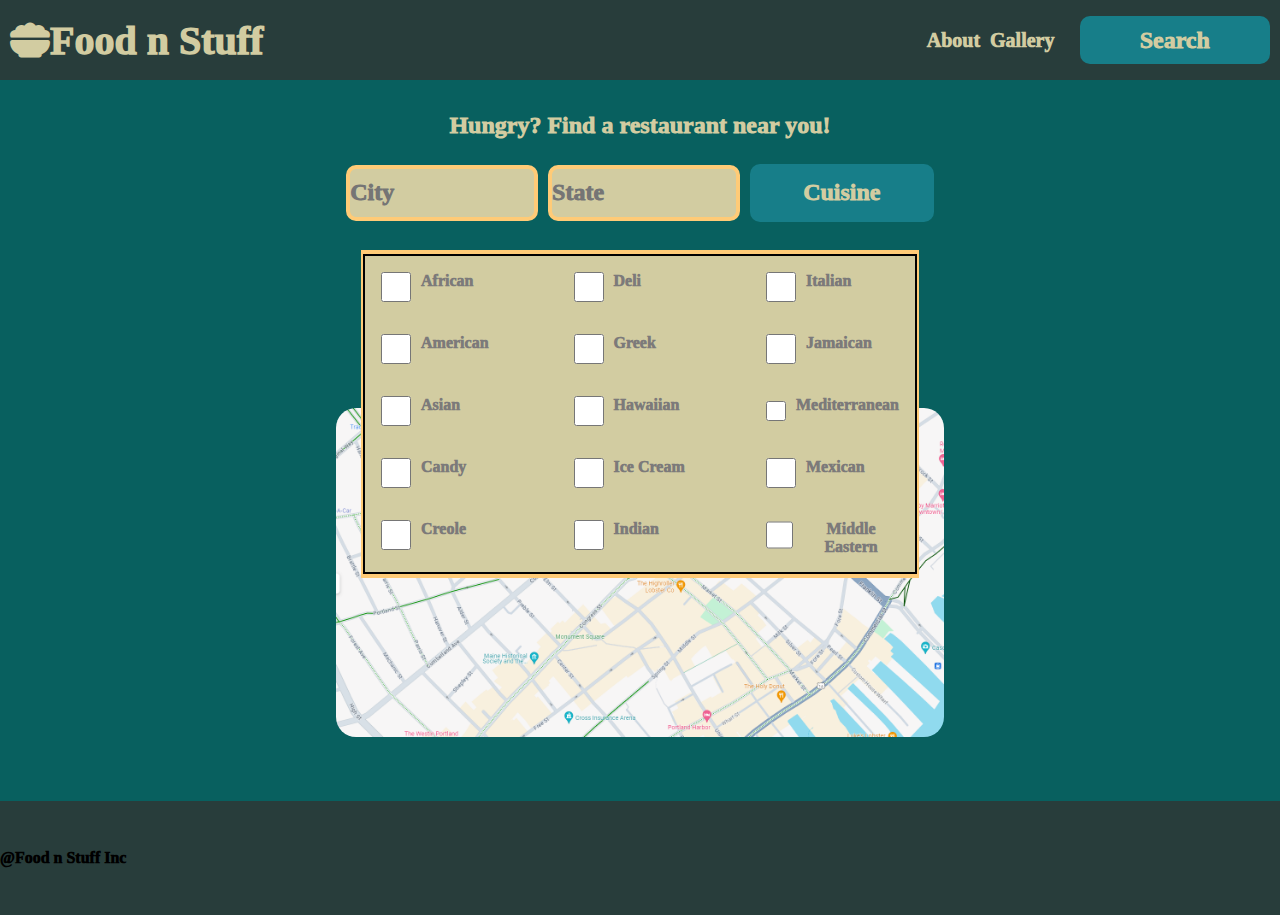
==== index.html @ bc725e2b "commit" ====
<!DOCTYPE html>
<html lang="en">
<head>
    <meta charset="UTF-8">
    <meta name="viewport" content="width=device-width, initial-scale=1.0">
    <title>Document</title>
    <link rel="stylesheet" href="final_project.css">
    <link rel="stylesheet" href="https://cdnjs.cloudflare.com/ajax/libs/font-awesome/6.4.2/css/all.min.css">
</head>
<body>
    <header>
        <div class="header-left">
            <i class="fa-solid fa-bowl-food"></i>
            <p>Food n Stuff</p>
            
        </div>
        <div class="header-right">
            <ul>
                <li>About</li>
                <li>Gallery</li>
            </ul>
            <button>Search</button>
        </div>
    </header>

    <main>
        <div class="main-top">
            <div class="hungry">Hungry? Find a restaurant near you!</div>
            <div class="search-querys">
                <input type="text" class="City" placeholder="City">
                <input type="text" class="state" placeholder="State">
                <button class="cuisine">Cuisine</button>
            </div>
            <button class="search">Search</button>
        </div>
        <div class="cuisine-options">
            <div class="cols">
                <div class="col one">
                    <div class="cuisine-checkbox">
                        <input type="checkbox" name="African">
                        <label for="African">African</label>
                    </div>
                    <div class="cuisine-checkbox">
                        <input type="checkbox" name="American">
                        <label for="American">American</label>
                    </div>
                    <div class="cuisine-checkbox">
                        <input type="checkbox" name="Asian">
                        <label for="Asian">Asian</label>
                    </div>
                    <div class="cuisine-checkbox">
                        <input type="checkbox" name="Candy">
                        <label for="Candy">Candy</label>
                    </div>
                    <div class="cuisine-checkbox">
                        <input type="checkbox" name="Creole">
                        <label for="Creole">Creole</label>
                    </div>                    
                </div>
                <div class="col two">
                    <div class="cuisine-checkbox">
                        <input type="checkbox" name="Deli">
                        <label for="Deli">Deli</label>
                    </div>
                    <div class="cuisine-checkbox">
                        <input type="checkbox" name="Greek">
                        <label for="Greek">Greek</label>
                    </div>
                    <div class="cuisine-checkbox">
                        <input type="checkbox" name="Hawaiian">
                        <label for="Hawaiian">Hawaiian</label>
                    </div>
                    <div class="cuisine-checkbox">
                        <input type="checkbox" name="Ice Cream">
                        <label for="Ice Cream">Ice Cream</label>
                    </div>
                    <div class="cuisine-checkbox">
                        <input type="checkbox" name="Indian">
                        <label for="Indian">Indian</label>
                    </div>                    
                </div>
                <div class="col three">

                    <div class="cuisine-checkbox">
                        <input type="checkbox" name="Italian">
                        <label for="Italian">Italian</label>
                    </div>
                    <div class="cuisine-checkbox">
                        <input type="checkbox" name="Jamaican">
                        <label for="Jamaican">Jamaican</label>
                    </div>
                    <div class="cuisine-checkbox">
                        <input type="checkbox" name="Mediterranean">
                        <label for="Mediterranean">Mediterranean</label>
                    </div>
                    <div class="cuisine-checkbox">
                        <input type="checkbox" name="Mexican">
                        <label for="Mexican">Mexican</label>
                    </div>
                    <div class="cuisine-checkbox">
                        <input type="checkbox" name="Middle Eastern">
                        <label for="Middle Eastern">Middle Eastern</label>
                    </div>
                </div>
            </div>
        </div>
        <div class="main-bottom">
            <div class="bottom-left"></div>
            <div class="bottom-mid">
                <img src="./images/location.png" alt="">
            </div>
            <div class="bottom-right"></div>
        </div>
    </main>
    
    <footer>
        <div class="footer-left">
            <p>@Food n Stuff Inc</p>
            <div>

            </div>
            <div></div>
        </div>
        <div class="footer-right"></div>
    </footer>
    <div class="cuisine-options-background"></div>
    <script src="./final_project.js"></script>
</body>
</html>
---- final_project.css ----
* {
    font-family: "Eczar", serif;
    font-weight: 1000;
    font-style: normal;
    /* color: #d2cca1; */
    margin: 0;
    padding: 0;
}



header {
    display: flex;
    flex-direction: row;
    background-color: #283d3b;
    color: #d2cca1;
    padding: 1rem 0;
}

.header-left {
    display: flex;
    flex-direction: row;
    width: 50%;
    font-size: 40px;
    align-items: center;
    margin-left: 10px;
}


.header-right {
    display: flex;
    flex-direction: row;
    width: 50%;
    justify-content: right;
    align-items: center;
}

.header-right li {
    font-size: 20px;
    margin-right: 10px;
}

ul {
    list-style: none;
    display: flex;
    flex-direction: row;
    margin-right: 15px;
}

.header-right button {
    height: 3rem;
    width: 30%;
    margin-right: 10px;
    border-radius: 10px;
    background-color: #177e89;
    border-color: transparent;
    color: #d2cca1;
    font-size: 24px;
}

.header-right button:hover {
    cursor: pointer;
}


main {
    background-color: #08605f;
    padding: 2rem 0;
    height: 73vh;
}



.main-top {
    position: relative;
    display: flex;
    justify-content: center;
    flex-direction: column;
    align-items: center;
}

.hungry {
    font-size: 24px;
    color: #d2cca1;
}

.search-querys {
    display: flex;
    flex-direction: row;
    align-items: center;
    justify-content: center;
    text-align: center;
    margin-top: 25px;
    /* border: solid 2px black; */
}

main input {
    font-size: 24px;
    width: 25%;
    margin-right: 10px;
    border: solid 4px #ffcb77;
    background-color: #d2cca1;
    border-radius: 10px;
    height: 3rem;
    color: #7c7a7a;
}

.cuisine {
    height: 3.6rem;
    width: 25%;
    border-radius: 10px;
    border: none;
    background-color: #177e89;
    color: #d2cca1;
    font-size: 24px;    
}

.cuisine:hover {
    cursor: pointer;
}

.search {
    margin: 30px 0 0 0;
    width: 15%;
    height: 3.5rem;
    background-color: #177e89;
    color: #d2cca1;
    border: none;
    border-radius: 10px;
    font-size: 24px;
}

.search:hover {
    cursor: pointer;
}

.cuisine-options {
    position: absolute;
    z-index: 2;
    left: 0;
    right: 0;
    top: 250px;
    margin-left: auto;
    margin-right: auto;
    display: flex;
    text-align: center;
    align-items: center;
    flex-direction: column;
    background-color: #d2cca1;
    border: solid 4px #ffcb77;
    color: #7c7a7a;
    width: 550px;
    height: 20rem;
    font-size: 16px;
}

.cols {
    display: flex;
    flex-direction: row;
    justify-content: space-between;
    border: solid 2px black;
    width: 100%;
}

.col {
    display: flex;
    flex-direction: column;
    color: #7c7a7a;
    width: 30%;
}

.cuisine-checkbox {
    display: flex;
    flex-direction: row;
    margin: 1rem;
}

.col input {
    width: 30px;
    height: 30px;
    display: flex;
    position: relative;
}

.col4 {
    display: flex;
    flex-direction: row;
    color: #7c7a7a;

}

.col input {
    border: solid 2px black;
}

.cuisine-options {
    color: #7c7a7a;
}

.cuisine-options-background {
    display: none;
    position: absolute;
    top: 0;
    z-index: 1;
    background-color: rgba(0, 0, 0, 0.548);
    width: 100%;
    height: 100%;
}

.main-bottom {
    position: relative;
    margin: 100px 0;

}

.bottom-mid {
    display: flex;
    justify-content: center;
    border-radius: 10px;
}

.bottom-mid img {
    width: 38rem;
    display: flex;
    border-radius: 20px;
    z-index: 0;
}

footer {
    background-color: #283d3b;
    padding: 3rem 0;
    z-index: 1;
}


@media (max-width: 430px){


    main {
        width: 430px;
    }

    .cuisine-options {
        width: 400px;
        height: 250px;
    }

    .col input {
        height: 15px;
        width: 15px;
    }

    .col {
        font-size: 12px;
    }

    .bottom-mid img {
        width: 420px;
    }
}
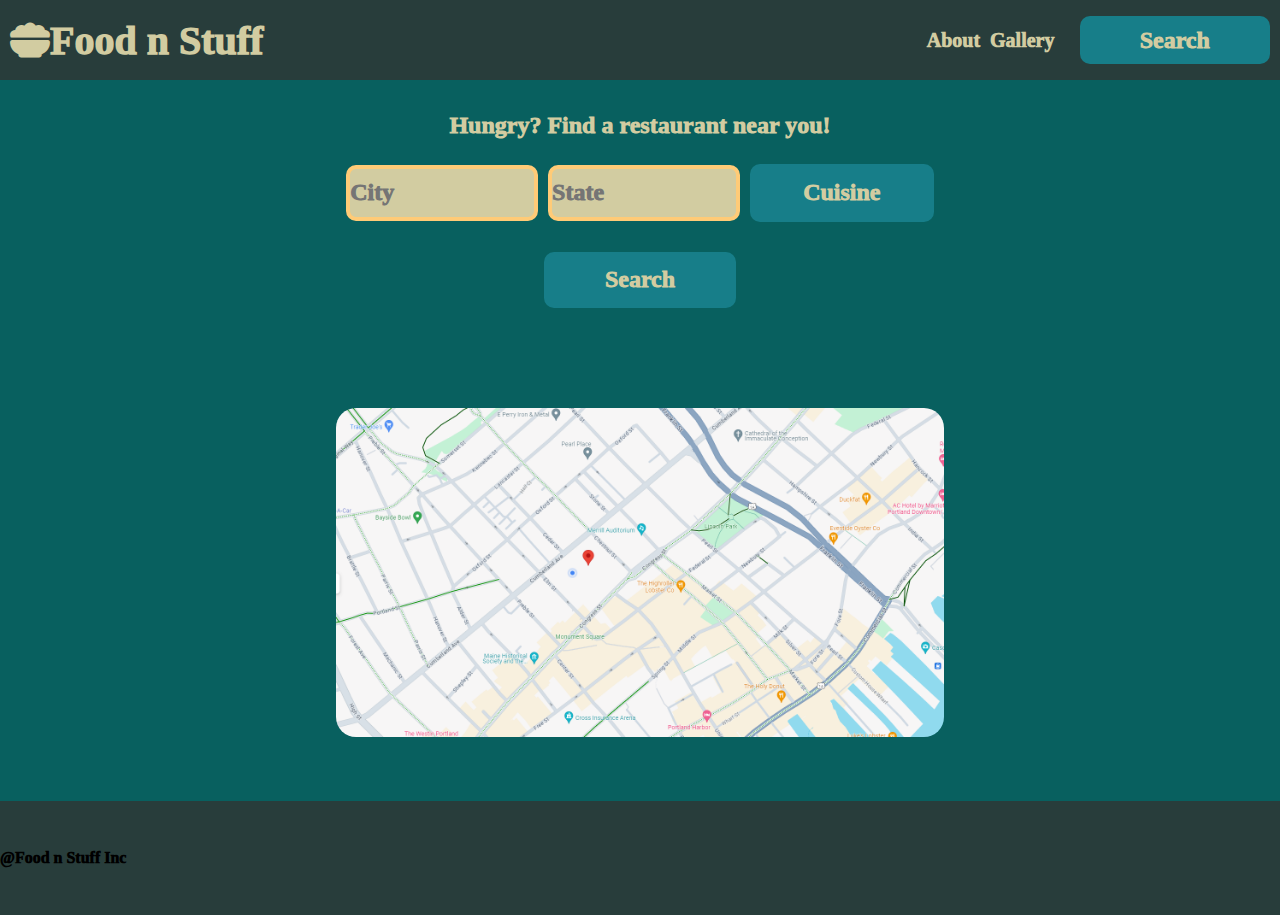
==== commit 0ab58f51: "commit" ====
--- a/index.html
+++ b/index.html
@@ -103,6 +103,7 @@
                     </div>
                 </div>
             </div>
+            <button class="apply">Apply</button>
         </div>
         <div class="main-bottom">
             <div class="bottom-left"></div>
--- a/final_project.css
+++ b/final_project.css
@@ -135,6 +135,7 @@
 }
 
 .cuisine-options {
+    display: none;
     position: absolute;
     z-index: 2;
     left: 0;
@@ -142,15 +143,15 @@
     top: 250px;
     margin-left: auto;
     margin-right: auto;
-    display: flex;
+    /* display: flex; */
     text-align: center;
     align-items: center;
     flex-direction: column;
     background-color: #d2cca1;
     border: solid 4px #ffcb77;
     color: #7c7a7a;
-    width: 550px;
-    height: 20rem;
+    width: 600px;
+    height: 24rem;
     font-size: 16px;
 }
 
@@ -175,6 +176,10 @@
     margin: 1rem;
 }
 
+.cuisine-checkbox label {
+    padding-top: 5px;
+}
+
 .col input {
     width: 30px;
     height: 30px;
@@ -182,19 +187,27 @@
     position: relative;
 }
 
-.col4 {
-    display: flex;
-    flex-direction: row;
-    color: #7c7a7a;
-
-}
-
 .col input {
     border: solid 2px black;
 }
 
 .cuisine-options {
     color: #7c7a7a;
+}
+
+.apply {
+    height: 3.5rem;
+    width: 175px;
+    border: none;
+    color: #d2cca1;
+    background-color: #177e89;
+    border-radius: 10px;
+    font-size: 24px;
+    margin-top: 5px;
+}
+
+.apply:hover {
+    cursor: pointer;
 }
 
 .cuisine-options-background {
@@ -235,14 +248,48 @@
 
 @media (max-width: 430px){
 
+    .header-left {
+        font-size: 30px
+    }
+
+    .header-right li {
+        font-size: 18px;
+        margin-right: 8px;
+    }
+
+    .header-right button {
+        height: 3rem;
+        width: 50%;
+        margin-right: 10px;
+        border-radius: 10px;
+        background-color: #177e89;
+        border-color: transparent;
+        color: #d2cca1;
+        font-size: 18px;
+    }
+
+    .hungry {
+        font-size: 20px;
+    }
 
     main {
         width: 430px;
     }
 
+    .search {
+        margin: 30px 0 0 0;
+        width: 25%;
+        height: 3.5rem;
+        background-color: #177e89;
+        color: #d2cca1;
+        border: none;
+        border-radius: 10px;
+        font-size: 24px;
+    }
+
     .cuisine-options {
         width: 400px;
-        height: 250px;
+        height: 350px;
     }
 
     .col input {
@@ -252,6 +299,7 @@
 
     .col {
         font-size: 12px;
+        
     }
 
     .bottom-mid img {
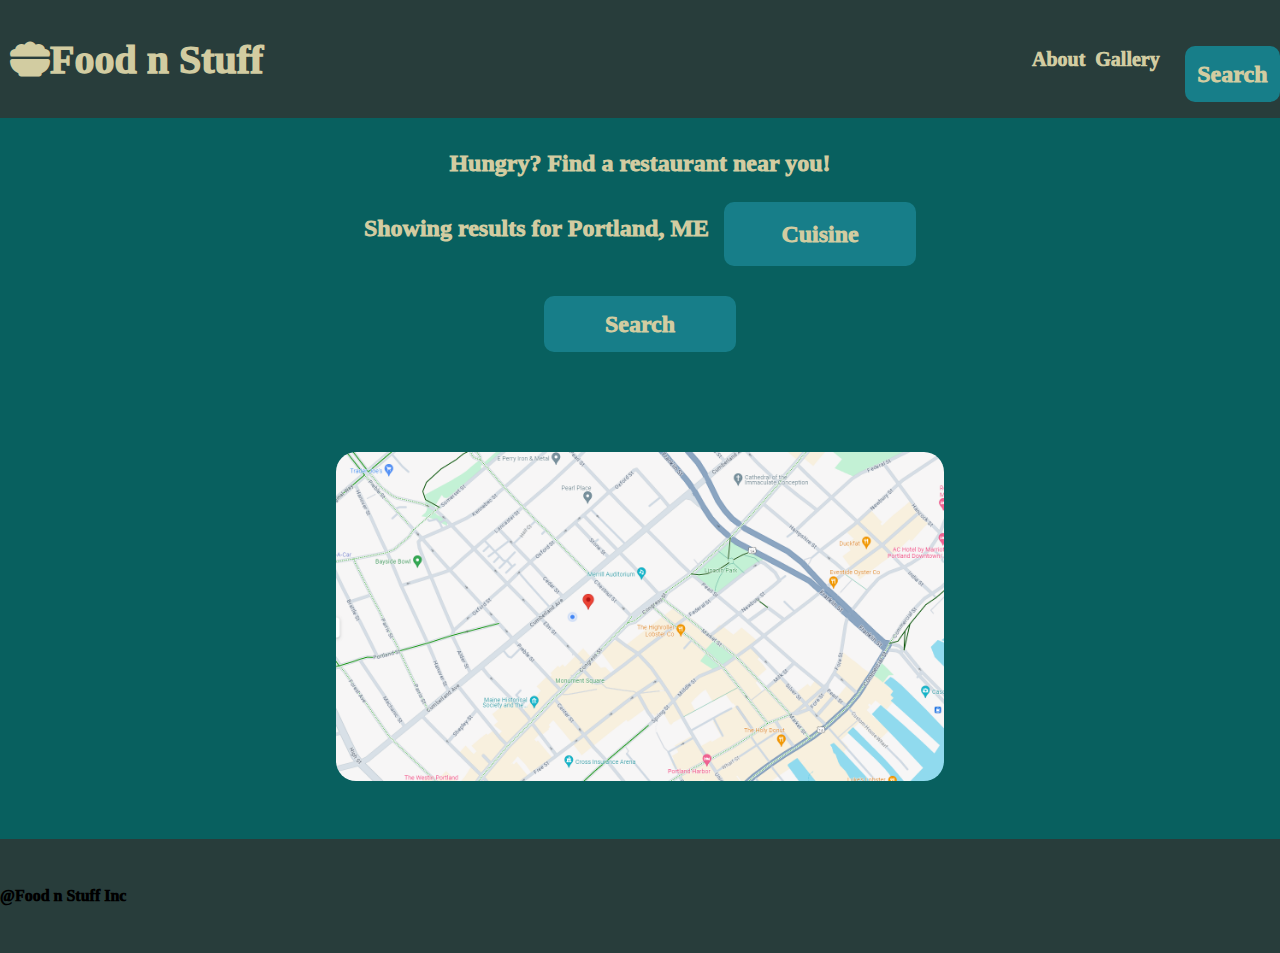
==== commit 7af430ad: "commit" ====
--- a/index.html
+++ b/index.html
@@ -16,19 +16,35 @@
         </div>
         <div class="header-right">
             <ul>
-                <li>About</li>
-                <li>Gallery</li>
+                <li><a href="./html/about.html">About</a></li>
+                <li><a href="./html/gallery.html">Gallery</a></li>
             </ul>
-            <button>Search</button>
-        </div>
-    </header>
+            <button class="search headerbtn">Search</button>
+            <div class="hamburger-button">
+                <button class="hamburger-button"><i class="hamburger fa-solid fa-bars"></i></button>
+            </div>
+        </div>
+    </header>  
+
+
+    <div class="hamburger-menu">
+        <div class="hamburger-option">
+            <a href="html/index.html">About</a>
+        </div>
+        <div class="hamburger-option">
+            <a href="html/monogram.html">Gallery</a>
+        </div>
+        <button class="search headerbtn2">Search</button>
+    </div>
+
 
     <main>
         <div class="main-top">
             <div class="hungry">Hungry? Find a restaurant near you!</div>
             <div class="search-querys">
-                <input type="text" class="City" placeholder="City">
-                <input type="text" class="state" placeholder="State">
+                <div class="query-text">
+                    <p>Showing results for <span class="location">Portland, ME</span></p>
+                </div>
                 <button class="cuisine">Cuisine</button>
             </div>
             <button class="search">Search</button>
@@ -37,68 +53,68 @@
             <div class="cols">
                 <div class="col one">
                     <div class="cuisine-checkbox">
-                        <input type="checkbox" name="African">
+                        <input type="checkbox" name="African" id="checkafrican"> 
                         <label for="African">African</label>
                     </div>
                     <div class="cuisine-checkbox">
-                        <input type="checkbox" name="American">
+                        <input type="checkbox" name="American" id="checkamerican">
                         <label for="American">American</label>
                     </div>
                     <div class="cuisine-checkbox">
-                        <input type="checkbox" name="Asian">
+                        <input type="checkbox" name="Asian" id="checkasian">
                         <label for="Asian">Asian</label>
                     </div>
                     <div class="cuisine-checkbox">
-                        <input type="checkbox" name="Candy">
+                        <input type="checkbox" name="Candy" id="checkcandy">
                         <label for="Candy">Candy</label>
                     </div>
                     <div class="cuisine-checkbox">
-                        <input type="checkbox" name="Creole">
+                        <input type="checkbox" name="Creole" id="checkcreole">
                         <label for="Creole">Creole</label>
                     </div>                    
                 </div>
                 <div class="col two">
                     <div class="cuisine-checkbox">
-                        <input type="checkbox" name="Deli">
+                        <input type="checkbox" name="Deli" id="checkdeli">
                         <label for="Deli">Deli</label>
                     </div>
                     <div class="cuisine-checkbox">
-                        <input type="checkbox" name="Greek">
+                        <input type="checkbox" name="Greek" id="checkgreek">
                         <label for="Greek">Greek</label>
                     </div>
                     <div class="cuisine-checkbox">
-                        <input type="checkbox" name="Hawaiian">
+                        <input type="checkbox" name="Hawaiian" id="checkhawaiian">
                         <label for="Hawaiian">Hawaiian</label>
                     </div>
                     <div class="cuisine-checkbox">
-                        <input type="checkbox" name="Ice Cream">
+                        <input type="checkbox" name="Ice Cream" id="checkicecream">
                         <label for="Ice Cream">Ice Cream</label>
                     </div>
                     <div class="cuisine-checkbox">
-                        <input type="checkbox" name="Indian">
+                        <input type="checkbox" name="Indian" id="checkindian">
                         <label for="Indian">Indian</label>
                     </div>                    
                 </div>
                 <div class="col three">
 
                     <div class="cuisine-checkbox">
-                        <input type="checkbox" name="Italian">
+                        <input type="checkbox" name="Italian" id="checkitalian">
                         <label for="Italian">Italian</label>
                     </div>
                     <div class="cuisine-checkbox">
-                        <input type="checkbox" name="Jamaican">
+                        <input type="checkbox" name="Jamaican" id="checkjamaican">
                         <label for="Jamaican">Jamaican</label>
                     </div>
                     <div class="cuisine-checkbox">
-                        <input type="checkbox" name="Mediterranean">
+                        <input type="checkbox" name="Mediterranean" id="checkmediterranean">
                         <label for="Mediterranean">Mediterranean</label>
                     </div>
                     <div class="cuisine-checkbox">
-                        <input type="checkbox" name="Mexican">
+                        <input type="checkbox" name="Mexican" id="checkmexican">
                         <label for="Mexican">Mexican</label>
                     </div>
                     <div class="cuisine-checkbox">
-                        <input type="checkbox" name="Middle Eastern">
+                        <input type="checkbox" name="Middle Eastern" id="checkmiddleeastern">
                         <label for="Middle Eastern">Middle Eastern</label>
                     </div>
                 </div>
@@ -108,7 +124,511 @@
         <div class="main-bottom">
             <div class="bottom-left"></div>
             <div class="bottom-mid">
-                <img src="./images/location.png" alt="">
+                <img src="./images/location.png" alt="" class="roughlocation">
+                <div class="restaurant-results">
+
+                    <div class="restaurants african">
+                        <div class="cuisine1">
+                            <img src="./images/restaurant_imgs/red-sea-restaurant.png" alt="">
+                            <div class="yap african">
+                                <p>Red Sea</p>
+                                <p>Cuisine: African</p>
+                                <p>30 Washington Ave, Portland, ME</p>
+                            </div>
+                        </div>
+                    </div>
+
+                    <div class="restaurants american">
+                        <div class="row one">
+                            <div class="cuisine1">
+                                <img src="./images/restaurant_imgs/american-1-restaurant.png" alt="">
+                                <div class="yap american">
+                                    <p>Ferry Village Market</p>
+                                    <p>Cuisine: American</p>
+                                    <p>323 Broadway, South Portland</p>
+                                </div>
+                            </div>
+                            <div class="cuisine1">
+                                <img src="./images/restaurant_imgs/american-2-restaurant.png" alt="">
+                                <div class="yap american">
+                                    <p>Coppersmith Tavern and Table</p>
+                                    <p>Cuisine: American</p>
+                                    <p>671 Main St, South Portland</p>
+                                </div>
+                            </div>
+                            <div class="cuisine1">
+                                <img src="./images/restaurant_imgs/american-3-restaurant.png" alt="">
+                                <div class="yap american">
+                                    <p>B.Good</p>
+                                    <p>Cuisine: American</p>
+                                    <p>200 Gorham Rd, South Portland</p>
+                                </div>
+                            </div>
+                        </div>
+                        <div class="row two">
+                            <div class="cuisine1">
+                                <img src="./images/restaurant_imgs/american-4-restaurant.png" alt="">
+                                <div class="yap american">
+                                    <p>Back Cove BBQ & Pizzeria</p>
+                                    <p>Cuisine: American</p>
+                                    <p>89 Ocean Ave, Portland</p>
+                                </div>
+                            </div>
+                            <div class="cuisine1">
+                                <img src="./images/restaurant_imgs/american-5-restaurant.png" alt="">
+                                <div class="yap american">
+                                    <p>The Fries Shop</p>
+                                    <p>Cuisine: American</p>
+                                    <p>364 Maine Mall Road F115, South Portland</p>
+                                </div>
+                            </div>
+                            <div class="cuisine1">
+                                <img src="./images/restaurant_imgs/american-6-restaurant.png" alt="">
+                                <div class="yap american">
+                                    <p>Buffalo Wild Wings</p>
+                                    <p>Cuisine: American</p>
+                                    <p>85 Western ave, South Portland</p>
+                                </div>
+                            </div>
+                        </div>
+                        <div class="row three">
+                            <div class="cuisine1">
+                                <img src="./images/restaurant_imgs/american-7-restaurant.png" alt="">
+                                <div class="yap american">
+                                    <p>Elevation Burger</p>
+                                    <p>Cuisine: American</p>
+                                    <p>85 Western Ave, South Portland</p>
+                                </div>
+                            </div>
+                            <div class="cuisine1">
+                                <img src="./images/restaurant_imgs/american-8-restaurant.png" alt="">
+                                <div class="yap american">
+                                    <p>Black Cow</p>
+                                    <p>Cuisine: American</p>
+                                    <p>83 Exchange St, Portland</p>
+                                </div>
+                            </div>
+                            <div class="cuisine1">
+                                <img src="./images/restaurant_imgs/american-9-restaurant.png" alt="">
+                                <div class="yap american">
+                                    <p>Bramhall</p>
+                                    <p>Cuisine: American</p>
+                                    <p>769 Congress St, Portland</p>
+                                </div>
+                            </div>
+                        </div>
+
+                    </div>
+                    <div class="restaurants asian">
+                        <div class="row one">
+                            <div class="cuisine1">
+                                <img src="./images/restaurant_imgs/asian-1-restaurant.png" alt="">
+                                <div class="yap asian">
+                                    <p></p>
+                                    <p></p>
+                                    <p></p>
+                                </div>
+                            </div>
+                            <div class="cuisine1">
+                                <img src="./images/restaurant_imgs/asian-2-restaurant.png" alt="">
+                                <div class="yap asian">
+                                    <p></p>
+                                    <p></p>
+                                    <p></p>
+                                </div>
+                            </div>
+                            <div class="cuisine1">
+                                <img src="./images/restaurant_imgs/asian-3-restaurant.png" alt="">
+                                <div class="yap asian">
+                                    <p></p>
+                                    <p></p>
+                                    <p></p>
+                                </div>
+                            </div>
+                        </div>
+                        <div class="row two">
+                            <div class="cuisine1">
+                                <img src="./images/restaurant_imgs/asian-4-restaurant.png" alt="">
+                                <div class="yap asian">
+                                    <p></p>
+                                    <p></p>
+                                    <p></p>
+                                </div>
+                            </div>
+                            <div class="cuisine1">
+                                <img src="./images/restaurant_imgs/asian-5-restaurant.png" alt="">
+                                <div class="yap asian">
+                                    <p></p>
+                                    <p></p>
+                                    <p></p>
+                                </div>
+                            </div>
+                            <div class="cuisine1">
+                                <img src="./images/restaurant_imgs/asian-6-restaurant.png" alt="">
+                                <div class="yap asian">
+                                    <p></p>
+                                    <p></p>
+                                    <p></p>
+                                </div>
+                            </div>
+                        </div>
+                        <div class="row three">
+                            <div class="cuisine1">
+                                <img src="./images/restaurant_imgs/asian-7-restaurant.png" alt="">
+                                <div class="yap asian">
+                                    <p></p>
+                                    <p></p>
+                                    <p></p>
+                                </div>
+                            </div>
+                            <div class="cuisine1">
+                                <img src="./images/restaurant_imgs/asian-8-restaurant.png" alt="">
+                                <div class="yap asian">
+                                    <p></p>
+                                    <p></p>
+                                    <p></p>
+                                </div>
+                            </div>
+                            <div class="cuisine1">
+                                <img src="./images/restaurant_imgs/asian-9-restaurant.png" alt="">
+                                <div class="yap asian">
+                                    <p></p>
+                                    <p></p>
+                                    <p></p>
+                                </div>
+                            </div>
+                        </div>
+
+
+                    </div>
+                    <div class="restaurants candy">
+                        <div class="row one">
+                            <div class="cuisine1">
+                                <img src="./images/restaurant_imgs/candy-1-restaurant.png" alt="">
+                                <div class="yap candy">
+                                    <p></p>
+                                    <p></p>
+                                    <p></p>
+                                </div>
+                            </div>
+                            <div class="cuisine1">
+                                <img src="./images/restaurant_imgs/candy-2-restaurant.png" alt="">
+                                <div class="yap candy">
+                                    <p></p>
+                                    <p></p>
+                                    <p></p>
+                                </div>
+                            </div>
+                            <div class="cuisine1">
+                                <img src="./images/restaurant_imgs/candy-3-restaurant.png" alt="">
+                                <div class="yap candy">
+                                    <p></p>
+                                    <p></p>
+                                    <p></p>
+                                </div>
+                            </div>
+                        </div>
+
+
+                    </div>
+                    <div class="restaurants creole">
+                        <div class="cuisine1">
+                            <img src="./images/restaurant_imgs/creole-1-restaurant.png" alt="">
+                            <div class="yap creole">
+                                <p></p>
+                                <p></p>
+                                <p></p>
+                            </div>
+                        </div>
+                    </div>
+                    <div class="restaurants deli">
+                        <div class="row one">
+                            <div class="cuisine1">
+                                <img src="./images/restaurant_imgs/deli-1-restaurant.png" alt="">
+                                <div class="yap deli">
+                                    <p></p>
+                                    <p></p>
+                                    <p></p>
+                                </div>
+                            </div>
+                            <div class="cuisine1">
+                                <img src="./images/restaurant_imgs/deli-2-restaurant.png" alt="">
+                                <div class="yap deli">
+                                    <p></p>
+                                    <p></p>
+                                    <p></p>
+                                </div>
+                            </div>
+                            <div class="cuisine1">
+                                <img src="./images/restaurant_imgs/deli-3-restaurant.png" alt="">
+                                <div class="yap deli">
+                                    <p></p>
+                                    <p></p>
+                                    <p></p>
+                                </div>
+                            </div>
+                        </div>
+                        <div class="row two">
+                            <div class="cuisine1">
+                                <img src="./images/restaurant_imgs/deli-4-restaurant.png" alt="">
+                                <div class="yap deli">
+                                    <p></p>
+                                    <p></p>
+                                    <p></p>
+                                </div>
+                            </div>
+                            <div class="cuisine1">
+                                <img src="./images/restaurant_imgs/deli-5-restaurant.png" alt="">
+                                <div class="yap deli">
+                                    <p></p>
+                                    <p></p>
+                                    <p></p>
+                                </div>
+                            </div>
+                            <div class="cuisine1">
+                                <img src="./images/restaurant_imgs/deli-6-restaurant.png" alt="">
+                                <div class="yap deli">
+                                    <p></p>
+                                    <p></p>
+                                    <p></p>
+                                </div>
+                            </div>
+                        </div>
+
+
+                    </div>
+                    <div class="restaurants greek">
+                        <div class="cuisine1">
+                            <p>No results found</p>
+                        </div>
+                    </div>
+                    <div class="restaurants hawaiian">
+                        <div class="row one">
+                            <div class="cuisine1">
+                                <img src="./images/restaurant_imgs/hawaiian-1-restaurant.png" alt="">
+                                <div class="yap hawaiian">
+                                    <p></p>
+                                    <p></p>
+                                    <p></p>
+                                </div>
+                            </div>
+                            <div class="cuisine1">
+                                <img src="./images/restaurant_imgs/hawaiian-2-restaurant.png" alt="">
+                                <div class="yap hawaiian">
+                                    <p></p>
+                                    <p></p>
+                                    <p></p>
+                                </div>
+                            </div>
+                        </div>
+
+                    </div>
+                    <div class="restaurants ice-cream">
+                        <div class="row one">
+                            <div class="cuisine1">
+                                <img src="./images/restaurant_imgs/icecream-1-restaurant.png" alt="">
+                                <div class="yap ice-cream">
+                                    <p></p>
+                                    <p></p>
+                                    <p></p>
+                                </div>
+                            </div>
+                            <div class="cuisine1">
+                                <img src="./images/restaurant_imgs/icecream-2-restaurant.png" alt="">
+                                <div class="yap ice-cream">
+                                    <p></p>
+                                    <p></p>
+                                    <p></p>
+                                </div>
+                            </div>
+                            <div class="cuisine1">
+                                <img src="./images/restaurant_imgs/icecream-3-restaurant.png" alt="">
+                                <div class="yap ice-cream">
+                                    <p></p>
+                                    <p></p>
+                                    <p></p>
+                                </div>
+                            </div>
+                        </div>
+
+                    </div>
+                    <div class="restaurants indian">
+                        <div class="row one">
+                            <div class="cuisine1">
+                                <img src="./images/restaurant_imgs/indian-1-restaurant.png" alt="">
+                                <div class="yap indian">
+                                    <p></p>
+                                    <p></p>
+                                    <p></p>
+                                </div>
+                            </div>
+                            <div class="cuisine1">
+                                <img src="./images/restaurant_imgs/indian-2-restaurant.png" alt="">
+                                <div class="yap indian">
+                                    <p></p>
+                                    <p></p>
+                                    <p></p>
+                                </div>
+                            </div>
+                            <div class="cuisine1">
+                                <img src="./images/restaurant_imgs/indian-3-restaurant.png" alt="">
+                                <div class="yap indian">
+                                    <p></p>
+                                    <p></p>
+                                    <p></p>
+                                </div>
+                            </div>
+                        </div>
+
+
+                    </div>
+                    <div class="restaurants italian">
+                        <div class="row one">
+                            <div class="cuisine1">
+                                <img src="./images/restaurant_imgs/italian-1-restaurant.png" alt="">
+                                <div class="yap italian">
+                                    <p></p>
+                                    <p></p>
+                                    <p></p>
+                                </div>
+                            </div>
+                            <div class="cuisine1">
+                                <img src="./images/restaurant_imgs/italian-2-restaurant.png" alt="">
+                                <div class="yap italian">
+                                    <p></p>
+                                    <p></p>
+                                    <p></p>
+                                </div>
+                            </div>
+                            <div class="cuisine1">
+                                <img src="./images/restaurant_imgs/italian-3-restaurant.png" alt="">
+                                <div class="yap italian">
+                                    <p></p>
+                                    <p></p>
+                                    <p></p>
+                                </div>
+                            </div>
+                        </div>
+
+
+                    </div>
+                    <div class="restaurants jamaican">
+                        <div class="cuisine1">
+                            <img src="./images/restaurant_imgs/jamiacan-1-restaurant.png" alt="">
+                            <div class="yap jamaican">
+                                <p></p>
+                                <p></p>
+                                <p></p>
+                            </div>
+                        </div>
+                    </div>
+                    <div class="restaurants mediterranean">
+                        <div class="row one">
+                            <div class="cuisine1">
+                                <img src="./images/restaurant_imgs/mediterranean-1-restaurant.png" alt="">
+                                <div class="yap mediterranean">
+                                    <p></p>
+                                    <p></p>
+                                    <p></p>
+                                </div>
+                            </div>
+                            <div class="cuisine1">
+                                <img src="./images/restaurant_imgs/mediterranean-2-restaurant.png" alt="">
+                                <div class="yap mediterranean">
+                                    <p></p>
+                                    <p></p>
+                                    <p></p>
+                                </div>
+                            </div>
+                        </div>
+
+                    </div>
+                    <div class="restaurants mexican">
+                        <div class="row one">
+                            <div class="cuisine1">
+                                <img src="./images/restaurant_imgs/mexican-1-restaurant.png" alt="">
+                                <div class="yap mexican">
+                                    <p></p>
+                                    <p></p>
+                                    <p></p>
+                                </div>
+                            </div>
+                            <div class="cuisine1">
+                                <img src="./images/restaurant_imgs/mexican-2-restaurant.png" alt="">
+                                <div class="yap mexican">
+                                    <p></p>
+                                    <p></p>
+                                    <p></p>
+                                </div>
+                            </div>
+                            <div class="cuisine1">
+                                <img src="./images/restaurant_imgs/mexican-3-restaurant.png" alt="">
+                                <div class="yap mexican">
+                                    <p></p>
+                                    <p></p>
+                                    <p></p>
+                                </div>
+                            </div>
+                        </div>
+                        <div class="row two">
+                            <div class="cuisine1">
+                                <img src="./images/restaurant_imgs/mexican-4-restaurant.png" alt="">
+                                <div class="yap mexican">
+                                    <p></p>
+                                    <p></p>
+                                    <p></p>
+                                </div>
+                            </div>
+                            <div class="cuisine1">
+                                <img src="./images/restaurant_imgs/mexican-5-restaurant.png" alt="">
+                                <div class="yap mexican">
+                                    <p></p>
+                                    <p></p>
+                                    <p></p>
+                                </div>
+                            </div>
+                            <div class="cuisine1">
+                                <img src="./images/restaurant_imgs/mexican-6-restaurant.png" alt="">
+                                <div class="yap mexican">
+                                    <p></p>
+                                    <p></p>
+                                    <p></p>
+                                </div>
+                            </div>
+                        </div>
+
+                    </div>
+                    <div class="restaurants middle-eastern">
+                        <div class="row one">
+                            <div class="cuisine1">
+                                <img src="./images/restaurant_imgs/middleeastern-1-restaurant.jpg" alt="">
+                                <div class="yap middle-eastern">
+                                    <p></p>
+                                    <p></p>
+                                    <p></p>
+                                </div>
+                            </div>
+                            <div class="cuisine1">
+                                <img src="./images/restaurant_imgs/middleeastern-2-restaurant.jpg" alt="">
+                                <div class="yap middle-eastern">
+                                    <p></p>
+                                    <p></p>
+                                    <p></p>
+                                </div>
+                            </div>
+                            <div class="cuisine1">
+                                <img src="./images/restaurant_imgs/middleeastern-3-restaurant.jpg" alt="">
+                                <div class="yap middle-eastern">
+                                    <p></p>
+                                    <p></p>
+                                    <p></p>
+                                </div>
+                            </div>
+                        </div>
+
+
+                    </div>
+                </div>
             </div>
             <div class="bottom-right"></div>
         </div>
--- a/final_project.css
+++ b/final_project.css
@@ -35,9 +35,11 @@
     align-items: center;
 }
 
-.header-right li {
+.header-right a {
     font-size: 20px;
     margin-right: 10px;
+    text-decoration: none;
+    color: #d2cca1;
 }
 
 ul {
@@ -47,7 +49,7 @@
     margin-right: 15px;
 }
 
-.header-right button {
+.headerbtn {
     height: 3rem;
     width: 30%;
     margin-right: 10px;
@@ -61,6 +63,40 @@
 .header-right button:hover {
     cursor: pointer;
 }
+
+.headerbtn2 {
+    display: none;
+    height: 3rem;
+    width: 60px;
+    margin-right: 10px;
+    border-radius: 10px;
+    background-color: #177e89;
+    border-color: transparent;
+    color: #d2cca1;
+    font-size: 18px;
+}
+
+
+
+.hamburger-button {
+    display: none;
+    color: #d2cca1;
+    border: transparent;
+    background-color: transparent;
+}
+
+
+.hamburger-menu {
+    display: none;
+    background-color: #08605f;
+}
+
+.hamburger-option {
+    display: none;
+    text-decoration: none;
+    color: #d2cca1;
+}
+
 
 
 main {
@@ -92,22 +128,28 @@
     text-align: center;
     margin-top: 25px;
     /* border: solid 2px black; */
-}
-
-main input {
+    width: 60%;
+}
+
+.query-text {
+    display: flex;
+    text-align: center;
+    align-items: center;
+    justify-content: center;
+}
+
+.search-querys p {
     font-size: 24px;
-    width: 25%;
-    margin-right: 10px;
-    border: solid 4px #ffcb77;
-    background-color: #d2cca1;
-    border-radius: 10px;
+    margin-top: 10px;
+    margin-right: 15px;
     height: 3rem;
-    color: #7c7a7a;
+    color: #d2cca1;
+    /* border: solid 2px black; */
 }
 
 .cuisine {
-    height: 3.6rem;
-    width: 25%;
+    height: 4rem;
+    width: 12rem;
     border-radius: 10px;
     border: none;
     background-color: #177e89;
@@ -159,7 +201,7 @@
     display: flex;
     flex-direction: row;
     justify-content: space-between;
-    border: solid 2px black;
+    /* border: solid 2px black; */
     width: 100%;
 }
 
@@ -223,7 +265,6 @@
 .main-bottom {
     position: relative;
     margin: 100px 0;
-
 }
 
 .bottom-mid {
@@ -232,12 +273,59 @@
     border-radius: 10px;
 }
 
-.bottom-mid img {
+.roughlocation {
     width: 38rem;
     display: flex;
     border-radius: 20px;
     z-index: 0;
 }
+
+.restaurant-results {
+    display: flex;
+    flex-direction: column;
+    justify-content: center;
+    align-items: center;
+}
+
+.restaurant-results img {
+    height: 35px;
+    width: 35px;
+}
+
+.restaurants {
+    display: flex;
+    flex-direction: column;
+    display: none;
+    justify-content: center;
+    text-align: center;
+    align-items: center;
+}
+
+.row {
+    display: flex;
+    flex-direction: row;
+    margin-bottom: 10px;
+    align-items: center;
+    justify-content: center;
+}
+
+.cuisine1 {
+    display: flex;
+    flex-direction: row;
+    border: solid 2px #ffcb77;
+    border-radius: 10px;
+    background-color: #d2cca1;
+    color: #7c7a7a;
+    margin: 0 5px;
+}
+
+
+
+
+
+
+
+
 
 footer {
     background-color: #283d3b;
@@ -248,6 +336,10 @@
 
 @media (max-width: 430px){
 
+    header {
+        width: 430px;
+    }
+
     .header-left {
         font-size: 30px
     }
@@ -257,7 +349,8 @@
         margin-right: 8px;
     }
 
-    .header-right button {
+    .headerbtn {
+        display: none;
         height: 3rem;
         width: 50%;
         margin-right: 10px;
@@ -268,16 +361,41 @@
         font-size: 18px;
     }
 
-    .hungry {
-        font-size: 20px;
-    }
-
-    main {
-        width: 430px;
+    .hamburger-button {
+        display: block;
+        font-size: 24px;
+        margin-right: 10px;
+    }
+
+    ul {
+        display: none;
+    }
+
+    .hamburger-menu {
+        display: block;
+        position: absolute ;
+        height: 30vh;
+        width: 25%;
+        z-index: 1;
+        top: 50px;
+        right: 0px;
+        justify-content: center;
+        align-items: center;
+        flex-direction: column;
+        text-align: center;
+        font-size: 22px;
+        background-color: #283d3b;
+    }
+
+    .hamburger-option {
+        display: block;
+        margin: 7px;
+        text-decoration: none;
+        color: #d2cca1;
     }
 
     .search {
-        margin: 30px 0 0 0;
+        margin: 60px 0 0 0;
         width: 25%;
         height: 3.5rem;
         background-color: #177e89;
@@ -287,6 +405,40 @@
         font-size: 24px;
     }
 
+    .headerbtn2 {
+        display: block;
+        height: 3rem;
+        width: 60px;
+        margin-right: 10px;
+        border-radius: 10px;
+        background-color: #177e89;
+        border-color: transparent;
+        color: #d2cca1;
+        font-size: 18px;
+    }
+
+
+    .hungry {
+        font-size: 20px;
+    }
+
+    main {
+        width: 430px;
+        height: 74vh;
+    }
+
+
+    .cuisine {
+        margin: 20px 0 0 0;
+        height: 4rem;
+        width: 12rem;
+        border-radius: 10px;
+        border: none;
+        background-color: #177e89;
+        color: #d2cca1;
+        font-size: 24px;    
+    }
+
     .cuisine-options {
         width: 400px;
         height: 350px;
@@ -298,11 +450,63 @@
     }
 
     .col {
-        font-size: 12px;
-        
-    }
-
-    .bottom-mid img {
+        font-size: 10px;
+        width: 50%;
+    }
+
+    .roughlocation {
         width: 420px;
     }
+
+
+    .restaurant-results {
+        display: flex;
+        flex-direction: column;
+        justify-content: center;
+        align-items: center;
+    }
+    
+    .restaurant-results img {
+        height: 35px;
+        width: 35px;
+    }
+    
+    .restaurants {
+        display: flex;
+        flex-direction: column;
+        display: none;
+        justify-content: center;
+        text-align: center;
+        align-items: center;
+    }
+    
+    .row {
+        display: flex;
+        flex-direction: row;
+        margin-bottom: 10px;
+        align-items: center;
+        justify-content: center;
+    }
+    
+    .cuisine1 {
+        display: flex;
+        flex-direction: row;
+        border: solid 2px #ffcb77;
+        border-radius: 10px;
+        background-color: #d2cca1;
+        color: #7c7a7a;
+        margin: 0 5px;
+        height: 80px;
+        font-size: 10px;
+    }
+
+
+    footer {
+        width: 430px;
+    }
+
+    
+
+
+
 }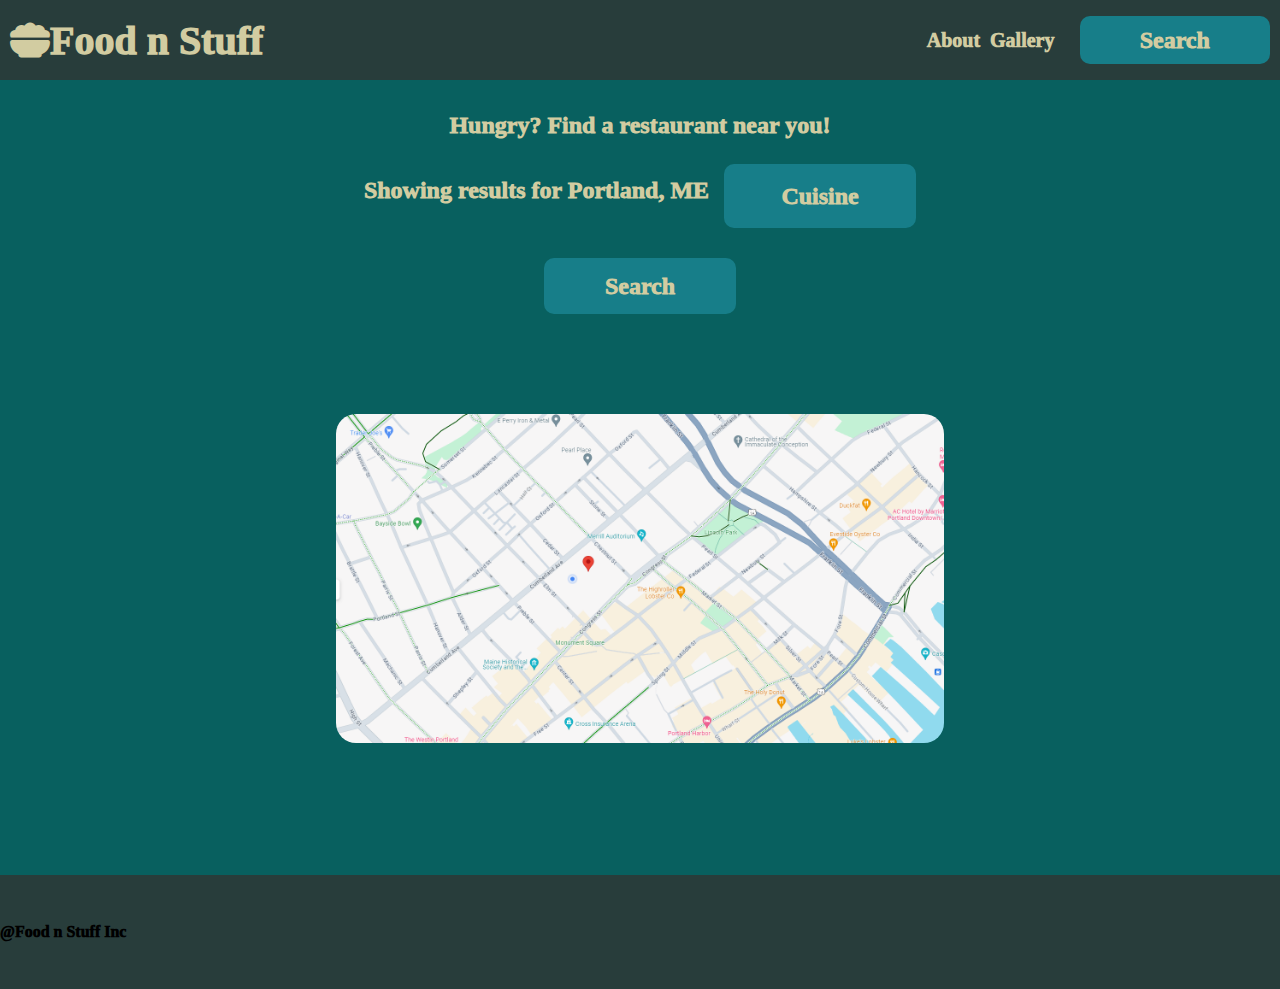
==== commit f7097ab1: "commit" ====
--- a/index.html
+++ b/index.html
@@ -36,7 +36,7 @@
         </div>
         <button class="search headerbtn2">Search</button>
     </div>
-
+    <div class="hamburger-filler"></div>
 
     <main>
         <div class="main-top">
@@ -47,7 +47,7 @@
                 </div>
                 <button class="cuisine">Cuisine</button>
             </div>
-            <button class="search">Search</button>
+            <button class="search mainbtn">Search</button>
         </div>
         <div class="cuisine-options">
             <div class="cols">
--- a/final_project.css
+++ b/final_project.css
@@ -58,6 +58,7 @@
     border-color: transparent;
     color: #d2cca1;
     font-size: 24px;
+    /* border: solid 2px black; */
 }
 
 .header-right button:hover {
@@ -89,6 +90,8 @@
 .hamburger-menu {
     display: none;
     background-color: #08605f;
+    border-radius: 10px;
+    z-index: 2;
 }
 
 .hamburger-option {
@@ -97,12 +100,19 @@
     color: #d2cca1;
 }
 
-
+.hamburger-filler {
+    display: none;
+    background-color: white;
+    height: 20px;
+    width: 20px;
+    z-index: 2;
+    color: #283d3b;
+}
 
 main {
     background-color: #08605f;
     padding: 2rem 0;
-    height: 73vh;
+    min-height: 73vh;
 }
 
 
@@ -161,7 +171,7 @@
     cursor: pointer;
 }
 
-.search {
+main .search {
     margin: 30px 0 0 0;
     width: 15%;
     height: 3.5rem;
@@ -259,7 +269,7 @@
     z-index: 1;
     background-color: rgba(0, 0, 0, 0.548);
     width: 100%;
-    height: 100%;
+    height: 110vh;
 }
 
 .main-bottom {
@@ -299,6 +309,11 @@
     justify-content: center;
     text-align: center;
     align-items: center;
+    background-color: #ffcb77;
+    padding: 10px;
+    border: solid 2px #283d3b;
+    border-radius: 10px;
+    margin-bottom: 10px;
 }
 
 .row {
@@ -365,6 +380,7 @@
         display: block;
         font-size: 24px;
         margin-right: 10px;
+        z-index: 3;
     }
 
     ul {
@@ -372,12 +388,12 @@
     }
 
     .hamburger-menu {
-        display: block;
+        display: none;
         position: absolute ;
         height: 30vh;
         width: 25%;
-        z-index: 1;
-        top: 50px;
+        z-index: 2;
+        top: -10px;
         right: 0px;
         justify-content: center;
         align-items: center;
@@ -387,6 +403,12 @@
         background-color: #283d3b;
     }
 
+    .hamburger-option a {
+        text-decoration: none;
+        color: #d2cca1;
+    }
+
+
     .hamburger-option {
         display: block;
         margin: 7px;
@@ -394,9 +416,21 @@
         color: #d2cca1;
     }
 
-    .search {
+    .hamburger-filler {
+        display: none;
+        background-color: #283d3b;
+        height: 20px;
+        width: 20px;
+        z-index: 2;
+        color: #283d3b;
+        position: absolute;
+        right: 0;
+        top: 250px;
+    }
+
+    main .search {
         margin: 60px 0 0 0;
-        width: 25%;
+        width: 100px;
         height: 3.5rem;
         background-color: #177e89;
         color: #d2cca1;
@@ -406,15 +440,25 @@
     }
 
     .headerbtn2 {
-        display: block;
+        margin: 10px 0 0 0;
+        display: none;
         height: 3rem;
         width: 60px;
-        margin-right: 10px;
         border-radius: 10px;
         background-color: #177e89;
         border-color: transparent;
         color: #d2cca1;
         font-size: 18px;
+        align-items: center;
+    }
+
+    .cuisine-options-background {
+        display: none;
+        position: absolute;
+        top: 0;
+        z-index: 1;
+        background-color: rgba(0, 0, 0, 0.548);
+        height: 100.25vh;
     }
 
 
@@ -423,13 +467,22 @@
     }
 
     main {
-        width: 430px;
-        height: 74vh;
-    }
-
+        min-height: 76vh;
+        padding: 1.5rem;
+    }
+
+
+
+    .search-querys {
+        /* border: solid 2px black; */
+        display: flex;
+        flex-direction: row;
+        width: 400px;
+        align-items: center;
+    }
 
     .cuisine {
-        margin: 20px 0 0 0;
+        margin: 15px 0 0 0;
         height: 4rem;
         width: 12rem;
         border-radius: 10px;
@@ -478,6 +531,7 @@
         justify-content: center;
         text-align: center;
         align-items: center;
+        max-width: 400px;
     }
     
     .row {
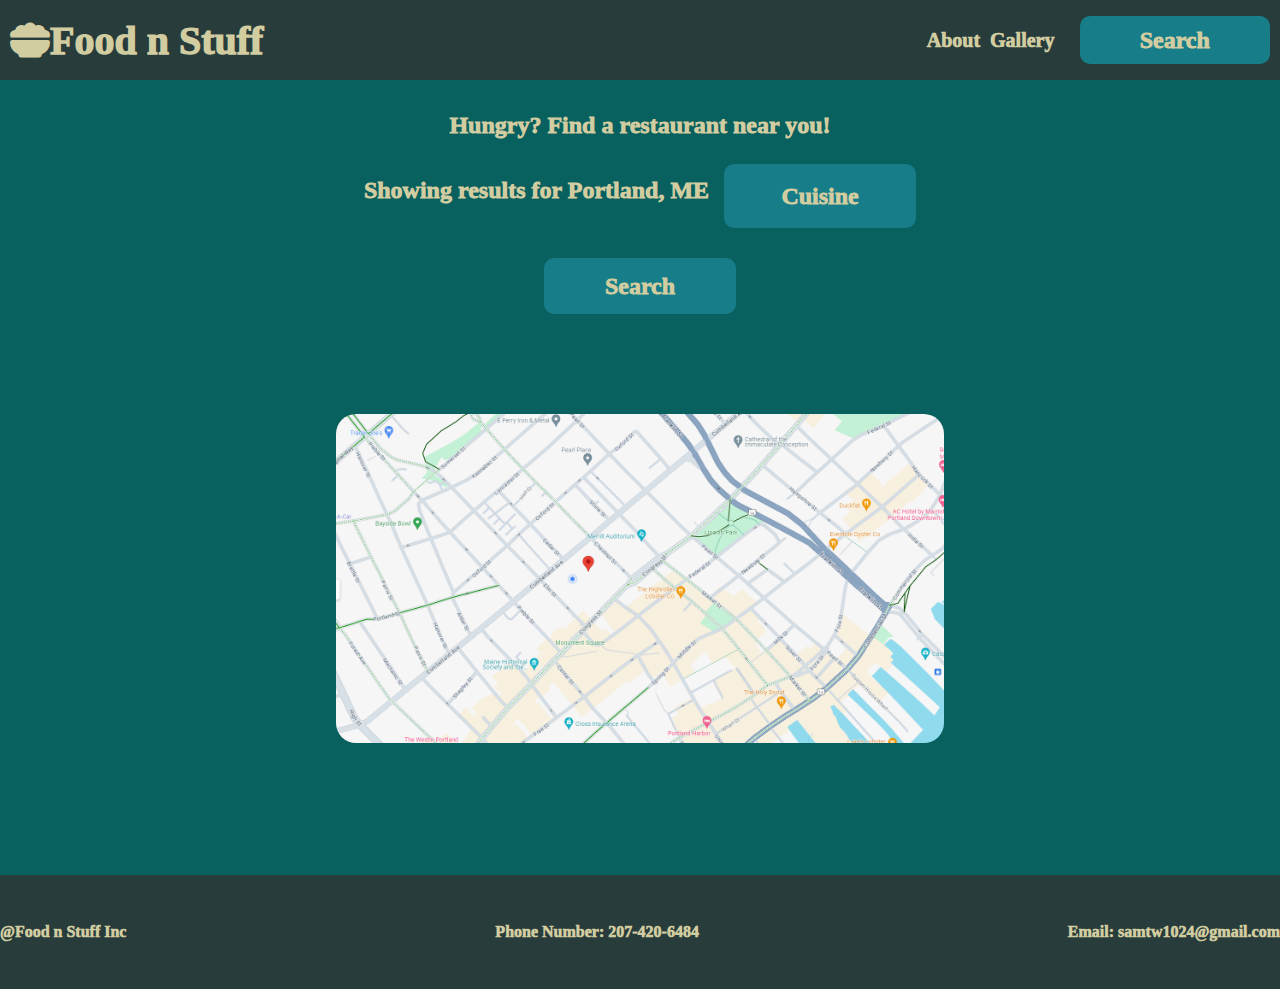
==== commit cefc68a6: "commit" ====
--- a/index.html
+++ b/index.html
@@ -29,10 +29,10 @@
 
     <div class="hamburger-menu">
         <div class="hamburger-option">
-            <a href="html/index.html">About</a>
+            <a href="./html/about.html">About</a>
         </div>
         <div class="hamburger-option">
-            <a href="html/monogram.html">Gallery</a>
+            <a href="./html/gallery.html">Gallery</a>
         </div>
         <button class="search headerbtn2">Search</button>
     </div>
@@ -224,25 +224,25 @@
                             <div class="cuisine1">
                                 <img src="./images/restaurant_imgs/asian-1-restaurant.png" alt="">
                                 <div class="yap asian">
-                                    <p></p>
-                                    <p></p>
-                                    <p></p>
-                                </div>
-                            </div>
+                                    <p>Kobe Steakhouse and Sushi</p>
+                                    <p>Cuisine: Asian</p>
+                                    <p>380 Gorham Rd, South Portland</p>
+                                </div>
+                                </div>
                             <div class="cuisine1">
                                 <img src="./images/restaurant_imgs/asian-2-restaurant.png" alt="">
                                 <div class="yap asian">
-                                    <p></p>
-                                    <p></p>
-                                    <p></p>
+                                    <p>Banh Appetit</p>
+                                    <p>Cuisine: Asian</p>
+                                    <p>171 Cumberland Ave, Portland</p>
                                 </div>
                             </div>
                             <div class="cuisine1">
                                 <img src="./images/restaurant_imgs/asian-3-restaurant.png" alt="">
                                 <div class="yap asian">
-                                    <p></p>
-                                    <p></p>
-                                    <p></p>
+                                    <p>Sun Vietnamese Restaurant</p>
+                                    <p>Cuisine: Asian</p>
+                                    <p>699 Forest Ave, Portland</p>
                                 </div>
                             </div>
                         </div>
@@ -250,25 +250,25 @@
                             <div class="cuisine1">
                                 <img src="./images/restaurant_imgs/asian-4-restaurant.png" alt="">
                                 <div class="yap asian">
-                                    <p></p>
-                                    <p></p>
-                                    <p></p>
+                                    <p>Veranda Noodle Bar</p>
+                                    <p>Cuisine: Asian</p>
+                                    <p>14 Veranda St, Portland</p>
                                 </div>
                             </div>
                             <div class="cuisine1">
                                 <img src="./images/restaurant_imgs/asian-5-restaurant.png" alt="">
                                 <div class="yap asian">
-                                    <p></p>
-                                    <p></p>
-                                    <p></p>
+                                    <p>Huong's Vietnamese Restaurant</p>
+                                    <p>Cuisine: Asian</p>
+                                    <p>267 Saint John St, Portland</p>
                                 </div>
                             </div>
                             <div class="cuisine1">
                                 <img src="./images/restaurant_imgs/asian-6-restaurant.png" alt="">
                                 <div class="yap asian">
-                                    <p></p>
-                                    <p></p>
-                                    <p></p>
+                                    <p>Mainely Noods</p>
+                                    <p>Cuisine: Asian</p>
+                                    <p>658 Congress St, Portland</p>
                                 </div>
                             </div>
                         </div>
@@ -276,25 +276,25 @@
                             <div class="cuisine1">
                                 <img src="./images/restaurant_imgs/asian-7-restaurant.png" alt="">
                                 <div class="yap asian">
-                                    <p></p>
-                                    <p></p>
-                                    <p></p>
+                                    <p>BENKAY</p>
+                                    <p>Cuisine: Asian</p>
+                                    <p>16 Middle St, Portland</p>
                                 </div>
                             </div>
                             <div class="cuisine1">
                                 <img src="./images/restaurant_imgs/asian-8-restaurant.png" alt="">
                                 <div class="yap asian">
-                                    <p></p>
-                                    <p></p>
-                                    <p></p>
+                                    <p>Old Port Noodle House</p>
+                                    <p>Cuisine: Asian</p>
+                                    <p>245 Commercial St, Portland</p>
                                 </div>
                             </div>
                             <div class="cuisine1">
                                 <img src="./images/restaurant_imgs/asian-9-restaurant.png" alt="">
                                 <div class="yap asian">
-                                    <p></p>
-                                    <p></p>
-                                    <p></p>
+                                    <p>N to Tail</p>
+                                    <p>Cuisine: Asian</p>
+                                    <p>29 Exchange St, Portland</p>
                                 </div>
                             </div>
                         </div>
@@ -306,25 +306,25 @@
                             <div class="cuisine1">
                                 <img src="./images/restaurant_imgs/candy-1-restaurant.png" alt="">
                                 <div class="yap candy">
-                                    <p></p>
-                                    <p></p>
-                                    <p></p>
+                                    <p>Dean's Sweets</p>
+                                    <p>Cuisine: Candy</p>
+                                    <p>475 Fore St, Portland</p>
                                 </div>
                             </div>
                             <div class="cuisine1">
                                 <img src="./images/restaurant_imgs/candy-2-restaurant.png" alt="">
                                 <div class="yap candy">
-                                    <p></p>
-                                    <p></p>
-                                    <p></p>
+                                    <p>Old Port Candy Co</p>
+                                    <p>Cuisine: Candy</p>
+                                    <p>422 Fore St, Portland</p>
                                 </div>
                             </div>
                             <div class="cuisine1">
                                 <img src="./images/restaurant_imgs/candy-3-restaurant.png" alt="">
                                 <div class="yap candy">
-                                    <p></p>
-                                    <p></p>
-                                    <p></p>
+                                    <p>Auntie's House Bakery</p>
+                                    <p>Cuisine: Candy</p>
+                                    <p>40 Free Street, Portland</p>
                                 </div>
                             </div>
                         </div>
@@ -335,9 +335,9 @@
                         <div class="cuisine1">
                             <img src="./images/restaurant_imgs/creole-1-restaurant.png" alt="">
                             <div class="yap creole">
-                                <p></p>
-                                <p></p>
-                                <p></p>
+                                <p>Po' Boys and Pickles</p>
+                                <p>Cuisine: Creole</p>
+                                <p>1124 Forest Ave, Portland</p>
                             </div>
                         </div>
                     </div>
@@ -346,25 +346,25 @@
                             <div class="cuisine1">
                                 <img src="./images/restaurant_imgs/deli-1-restaurant.png" alt="">
                                 <div class="yap deli">
-                                    <p></p>
-                                    <p></p>
-                                    <p></p>
+                                    <p>Indy's Sandwich</p>
+                                    <p>Cuisine: Deli</p>
+                                    <p>744 Main St, South Portland</p>
                                 </div>
                             </div>
                             <div class="cuisine1">
                                 <img src="./images/restaurant_imgs/deli-2-restaurant.png" alt="">
                                 <div class="yap deli">
-                                    <p></p>
-                                    <p></p>
-                                    <p></p>
+                                    <p>Ferry Village Market</p>
+                                    <p>Cuisine: Deli</p>
+                                    <p>323 Broadway, South Portland</p>
                                 </div>
                             </div>
                             <div class="cuisine1">
                                 <img src="./images/restaurant_imgs/deli-3-restaurant.png" alt="">
                                 <div class="yap deli">
-                                    <p></p>
-                                    <p></p>
-                                    <p></p>
+                                    <p>Hilltop Superette</p>
+                                    <p>Cuisine: Deli</p>
+                                    <p>135 Congress Street, Portland</p>
                                 </div>
                             </div>
                         </div>
@@ -372,25 +372,25 @@
                             <div class="cuisine1">
                                 <img src="./images/restaurant_imgs/deli-4-restaurant.png" alt="">
                                 <div class="yap deli">
-                                    <p></p>
-                                    <p></p>
-                                    <p></p>
+                                    <p>Anania's Variety</p>
+                                    <p>Cuisine: Deli</p>
+                                    <p>1227 Congress Street, Portland</p>
                                 </div>
                             </div>
                             <div class="cuisine1">
                                 <img src="./images/restaurant_imgs/deli-5-restaurant.png" alt="">
                                 <div class="yap deli">
-                                    <p></p>
-                                    <p></p>
-                                    <p></p>
+                                    <p>Sisters Gourmet Deli</p>
+                                    <p>Cuisine: Deli</p>
+                                    <p>15 Monument Sq, Portland</p>
                                 </div>
                             </div>
                             <div class="cuisine1">
                                 <img src="./images/restaurant_imgs/deli-6-restaurant.png" alt="">
                                 <div class="yap deli">
-                                    <p></p>
-                                    <p></p>
-                                    <p></p>
+                                    <p>Leavitt & Sons Deli</p>
+                                    <p>Cuisine: Deli</p>
+                                    <p>200 Kennebec St., Portland</p>
                                 </div>
                             </div>
                         </div>
@@ -407,17 +407,17 @@
                             <div class="cuisine1">
                                 <img src="./images/restaurant_imgs/hawaiian-1-restaurant.png" alt="">
                                 <div class="yap hawaiian">
-                                    <p></p>
-                                    <p></p>
-                                    <p></p>
+                                    <p>Crunchy Poke</p>
+                                    <p>Cuisine: Hawaiian</p>
+                                    <p>426 Fore St, Portland</p>
                                 </div>
                             </div>
                             <div class="cuisine1">
                                 <img src="./images/restaurant_imgs/hawaiian-2-restaurant.png" alt="">
                                 <div class="yap hawaiian">
-                                    <p></p>
-                                    <p></p>
-                                    <p></p>
+                                    <p>Big Fin Poke South Portland</p>
+                                    <p>Cuisine: Hawaiian</p>
+                                    <p>29 Western Ave, South Portland</p>
                                 </div>
                             </div>
                         </div>
@@ -428,25 +428,25 @@
                             <div class="cuisine1">
                                 <img src="./images/restaurant_imgs/icecream-1-restaurant.png" alt="">
                                 <div class="yap ice-cream">
-                                    <p></p>
-                                    <p></p>
-                                    <p></p>
+                                    <p>Gorgeous Gelato</p>
+                                    <p>Cuisine: Ice Cream</p>
+                                    <p>434 Fore Street, Portland</p>
                                 </div>
                             </div>
                             <div class="cuisine1">
                                 <img src="./images/restaurant_imgs/icecream-2-restaurant.png" alt="">
                                 <div class="yap ice-cream">
-                                    <p></p>
-                                    <p></p>
-                                    <p></p>
+                                    <p>Gelato Fiasco</p>
+                                    <p>Cuisine: Ice Cream</p>
+                                    <p>425 Fore St., Portland</p>
                                 </div>
                             </div>
                             <div class="cuisine1">
                                 <img src="./images/restaurant_imgs/icecream-3-restaurant.png" alt="">
                                 <div class="yap ice-cream">
-                                    <p></p>
-                                    <p></p>
-                                    <p></p>
+                                    <p>Coastal Creamery</p>
+                                    <p>Cuisine: Ice Cream</p>
+                                    <p>136 Commercial St, Portland</p>
                                 </div>
                             </div>
                         </div>
@@ -457,25 +457,25 @@
                             <div class="cuisine1">
                                 <img src="./images/restaurant_imgs/indian-1-restaurant.png" alt="">
                                 <div class="yap indian">
-                                    <p></p>
-                                    <p></p>
-                                    <p></p>
+                                    <p>TAJ Indian Indo Chinese Cuis</p>
+                                    <p>Cuisine: Indian</p>
+                                    <p>200 Gorham Rd, South Portland</p>
                                 </div>
                             </div>
                             <div class="cuisine1">
                                 <img src="./images/restaurant_imgs/indian-2-restaurant.png" alt="">
                                 <div class="yap indian">
-                                    <p></p>
-                                    <p></p>
-                                    <p></p>
+                                    <p>Tandoor</p>
+                                    <p>Cuisine: Indian</p>
+                                    <p>88 Exchange St, Portland</p>
                                 </div>
                             </div>
                             <div class="cuisine1">
                                 <img src="./images/restaurant_imgs/indian-3-restaurant.png" alt="">
                                 <div class="yap indian">
-                                    <p></p>
-                                    <p></p>
-                                    <p></p>
+                                    <p>India Palace</p>
+                                    <p>Cuisine: Indian</p>
+                                    <p>565 Congress St, Portland</p>
                                 </div>
                             </div>
                         </div>
@@ -487,25 +487,25 @@
                             <div class="cuisine1">
                                 <img src="./images/restaurant_imgs/italian-1-restaurant.png" alt="">
                                 <div class="yap italian">
-                                    <p></p>
-                                    <p></p>
-                                    <p></p>
+                                    <p>Anthony's Kitchen</p>
+                                    <p>Cuisine: Italian</p>
+                                    <p>151 Middle st, Portland</p>
                                 </div>
                             </div>
                             <div class="cuisine1">
                                 <img src="./images/restaurant_imgs/italian-2-restaurant.png" alt="">
                                 <div class="yap italian">
-                                    <p></p>
-                                    <p></p>
-                                    <p></p>
+                                    <p>Bruno's Restaurant and Tavern</p>
+                                    <p>Cuisine: Italian</p>
+                                    <p>33 Allen Ave, Portland</p>
                                 </div>
                             </div>
                             <div class="cuisine1">
                                 <img src="./images/restaurant_imgs/italian-3-restaurant.png" alt="">
                                 <div class="yap italian">
-                                    <p></p>
-                                    <p></p>
-                                    <p></p>
+                                    <p>Roma Cafe</p>
+                                    <p>Cuisine: Italian</p>
+                                    <p>767 Congress St, Portland</p>
                                 </div>
                             </div>
                         </div>
@@ -516,9 +516,9 @@
                         <div class="cuisine1">
                             <img src="./images/restaurant_imgs/jamiacan-1-restaurant.png" alt="">
                             <div class="yap jamaican">
-                                <p></p>
-                                <p></p>
-                                <p></p>
+                                <p>Yardie Ting</p>
+                                <p>Cuisine: Jamaican</p>
+                                <p>28 Monument Sq, Portland</p>
                             </div>
                         </div>
                     </div>
@@ -527,17 +527,17 @@
                             <div class="cuisine1">
                                 <img src="./images/restaurant_imgs/mediterranean-1-restaurant.png" alt="">
                                 <div class="yap mediterranean">
-                                    <p></p>
-                                    <p></p>
-                                    <p></p>
+                                    <p>Olive Cafe</p>
+                                    <p>Cuisine: Mediterranean</p>
+                                    <p>127 Commercial St, Portland</p>
                                 </div>
                             </div>
                             <div class="cuisine1">
                                 <img src="./images/restaurant_imgs/mediterranean-2-restaurant.png" alt="">
                                 <div class="yap mediterranean">
-                                    <p></p>
-                                    <p></p>
-                                    <p></p>
+                                    <p>Jaffa Mediterranean Grill</p>
+                                    <p>Cuisine: Mediterranean</p>
+                                    <p>364 Maine Mall Road F121, South Portland</p>
                                 </div>
                             </div>
                         </div>
@@ -548,25 +548,25 @@
                             <div class="cuisine1">
                                 <img src="./images/restaurant_imgs/mexican-1-restaurant.png" alt="">
                                 <div class="yap mexican">
-                                    <p></p>
-                                    <p></p>
-                                    <p></p>
+                                    <p>El Rayo</p>
+                                    <p>Cuisine: Mexican</p>
+                                    <p>26 Free St, Portland</p>
                                 </div>
                             </div>
                             <div class="cuisine1">
                                 <img src="./images/restaurant_imgs/mexican-2-restaurant.png" alt="">
                                 <div class="yap mexican">
-                                    <p></p>
-                                    <p></p>
-                                    <p></p>
+                                    <p>El Rodeo</p>
+                                    <p>Cuisine: Mexican</p>
+                                    <p>147 Western Ave, South Portland</p>
                                 </div>
                             </div>
                             <div class="cuisine1">
                                 <img src="./images/restaurant_imgs/mexican-3-restaurant.png" alt="">
                                 <div class="yap mexican">
-                                    <p></p>
-                                    <p></p>
-                                    <p></p>
+                                    <p>Guerrero Maya</p>
+                                    <p>Cuisine: Mexican</p>
+                                    <p>449 Westbrook St, South Portland</p>
                                 </div>
                             </div>
                         </div>
@@ -574,25 +574,25 @@
                             <div class="cuisine1">
                                 <img src="./images/restaurant_imgs/mexican-4-restaurant.png" alt="">
                                 <div class="yap mexican">
-                                    <p></p>
-                                    <p></p>
-                                    <p></p>
+                                    <p>El Corazon</p>
+                                    <p>Cuisine: Mexican</p>
+                                    <p>190 State St, Portland</p>
                                 </div>
                             </div>
                             <div class="cuisine1">
                                 <img src="./images/restaurant_imgs/mexican-5-restaurant.png" alt="">
                                 <div class="yap mexican">
-                                    <p></p>
-                                    <p></p>
-                                    <p></p>
+                                    <p>Taco Trio</p>
+                                    <p>Cuisine: Mexican</p>
+                                    <p>60 Ocean St, South Portland</p>
                                 </div>
                             </div>
                             <div class="cuisine1">
                                 <img src="./images/restaurant_imgs/mexican-6-restaurant.png" alt="">
                                 <div class="yap mexican">
-                                    <p></p>
-                                    <p></p>
-                                    <p></p>
+                                    <p>Margarita's Mexican Restaurant</p>
+                                    <p>Cuisine: Mexican</p>
+                                    <p>242 St John Street, Portland</p>
                                 </div>
                             </div>
                         </div>
@@ -603,25 +603,25 @@
                             <div class="cuisine1">
                                 <img src="./images/restaurant_imgs/middleeastern-1-restaurant.jpg" alt="">
                                 <div class="yap middle-eastern">
-                                    <p></p>
-                                    <p></p>
-                                    <p></p>
+                                    <p>Falafel Mafia</p>
+                                    <p>Cuisine: Middle Eastern</p>
+                                    <p>Cutter St, Portland</p>
                                 </div>
                             </div>
                             <div class="cuisine1">
                                 <img src="./images/restaurant_imgs/middleeastern-2-restaurant.jpg" alt="">
                                 <div class="yap middle-eastern">
-                                    <p></p>
-                                    <p></p>
-                                    <p></p>
+                                    <p>Dina's Cuisine</p>
+                                    <p>Cuisine: Middle Eastern</p>
+                                    <p>845R Forest Ave, Portland</p>
                                 </div>
                             </div>
                             <div class="cuisine1">
                                 <img src="./images/restaurant_imgs/middleeastern-3-restaurant.jpg" alt="">
                                 <div class="yap middle-eastern">
-                                    <p></p>
-                                    <p></p>
-                                    <p></p>
+                                    <p>Gyro Express Legacy</p>
+                                    <p>Cuisine: Middle Eastern</p>
+                                    <p>364 Maine Mall Road, South Portland</p>
                                 </div>
                             </div>
                         </div>
@@ -635,14 +635,9 @@
     </main>
     
     <footer>
-        <div class="footer-left">
-            <p>@Food n Stuff Inc</p>
-            <div>
-
-            </div>
-            <div></div>
-        </div>
-        <div class="footer-right"></div>
+        <p>@Food n Stuff Inc</p>
+        <p>Phone Number: 207-420-6484</p>
+        <p>Email: samtw1024@gmail.com</p>
     </footer>
     <div class="cuisine-options-background"></div>
     <script src="./final_project.js"></script>
--- a/final_project.css
+++ b/final_project.css
@@ -343,10 +343,15 @@
 
 
 footer {
+    display: flex;
+    flex-direction: row;
+    justify-content: space-between;
     background-color: #283d3b;
     padding: 3rem 0;
     z-index: 1;
-}
+    color: #d2cca1;
+}
+
 
 
 @media (max-width: 430px){
